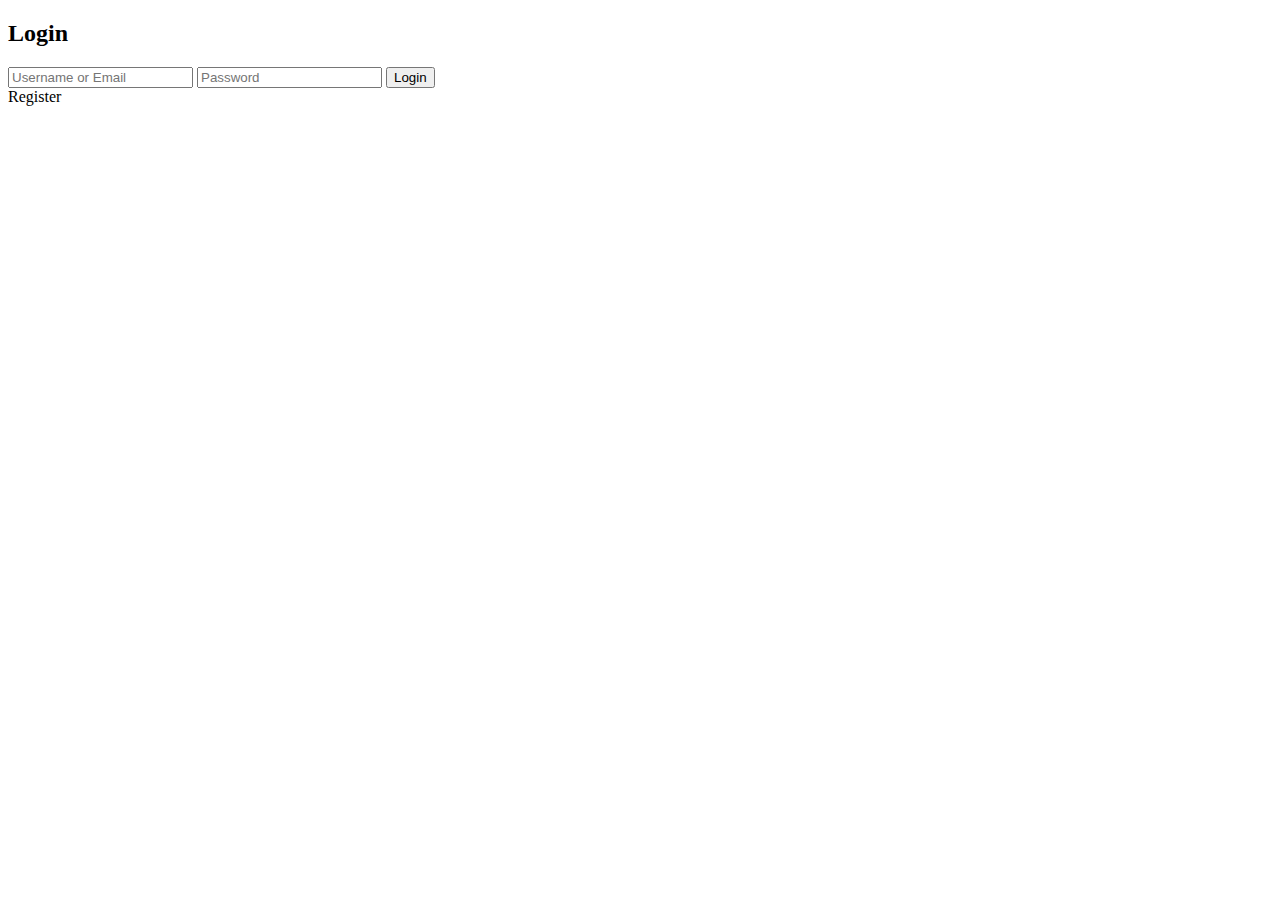
==== frontend/public/index.html @ 647e98e7 "e" ====
<!DOCTYPE html>
<html lang="en">

<head>
    <meta charset="UTF-8">
    <meta name="viewport" content="width=device-width, initial-scale=1.0">
    <title>Login</title>
    <link rel="stylesheet" href="/css/login.css">
    <script src="/js/index.js"></script>
</head>

<body>
    <div class="container">
        <h2>Login</h2>
        <input type="text" id="user" placeholder="Username or Email" required>
        <input type="password" id="password" placeholder="Password" required>
        <button type="login">Login</button>
        <div class="register-btn">Register</div>
    </div>
</body>

</html>
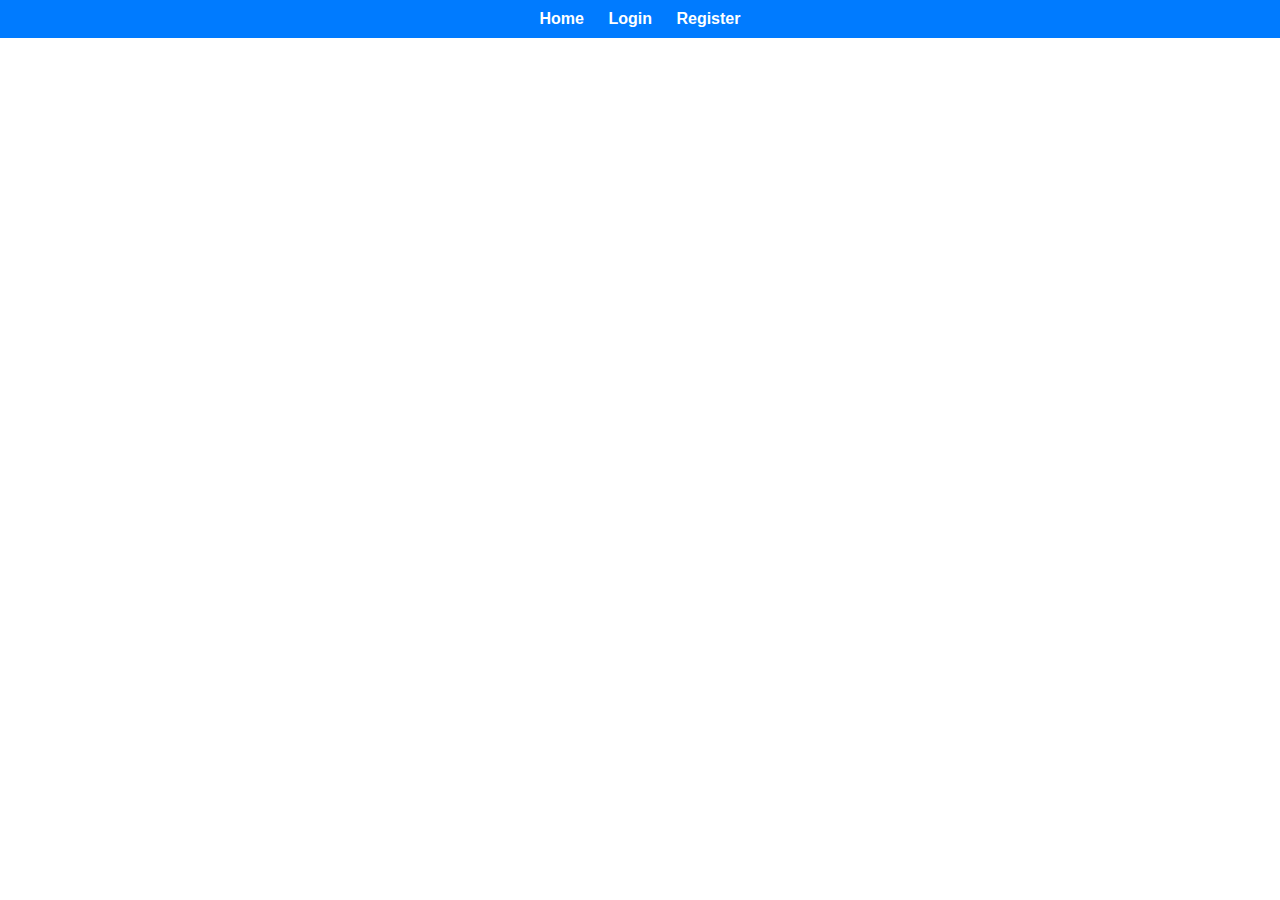
==== commit a8617b5e: "authentification" ====
--- a/frontend/public/index.html
+++ b/frontend/public/index.html
@@ -1,22 +1,22 @@
 <!DOCTYPE html>
 <html lang="en">
+  <head>
+    <meta charset="UTF-8" />
+    <meta name="viewport" content="width=device-width, initial-scale=1.0" />
+    <title>Forum SPA</title>
+    <link rel="stylesheet" href="/frontend/css/styles.css" />
+  </head>
+  <body>
+    <nav>
+      <a href="#" onclick="navigateTo('home')">Home</a>
+      <a href="#" onclick="navigateTo('login')">Login</a>
+      <a href="#" onclick="navigateTo('register')">Register</a>
+    </nav>
 
-<head>
-    <meta charset="UTF-8">
-    <meta name="viewport" content="width=device-width, initial-scale=1.0">
-    <title>Login</title>
-    <link rel="stylesheet" href="/css/login.css">
-    <script src="/js/index.js"></script>
-</head>
+    <div id="app">
+      <!-- Page content will be injected here -->
+    </div>
 
-<body>
-    <div class="container">
-        <h2>Login</h2>
-        <input type="text" id="user" placeholder="Username or Email" required>
-        <input type="password" id="password" placeholder="Password" required>
-        <button type="login">Login</button>
-        <div class="register-btn">Register</div>
-    </div>
-</body>
-
-</html>+    <script src="/frontend/js/app.js"></script>
+  </body>
+</html>
--- a/frontend/css/styles.css
+++ b/frontend/css/styles.css
@@ -0,0 +1,34 @@
+body {
+    font-family: Arial, sans-serif;
+    margin: 0;
+    padding: 0;
+    text-align: center;
+}
+
+nav {
+    background: #007bff;
+    padding: 10px;
+}
+
+nav a {
+    color: white;
+    text-decoration: none;
+    margin: 10px;
+    font-weight: bold;
+}
+
+#app {
+    padding: 20px;
+}
+
+form {
+    display: flex;
+    flex-direction: column;
+    width: 300px;
+    margin: auto;
+}
+
+input, button {
+    margin: 5px 0;
+    padding: 10px;
+}
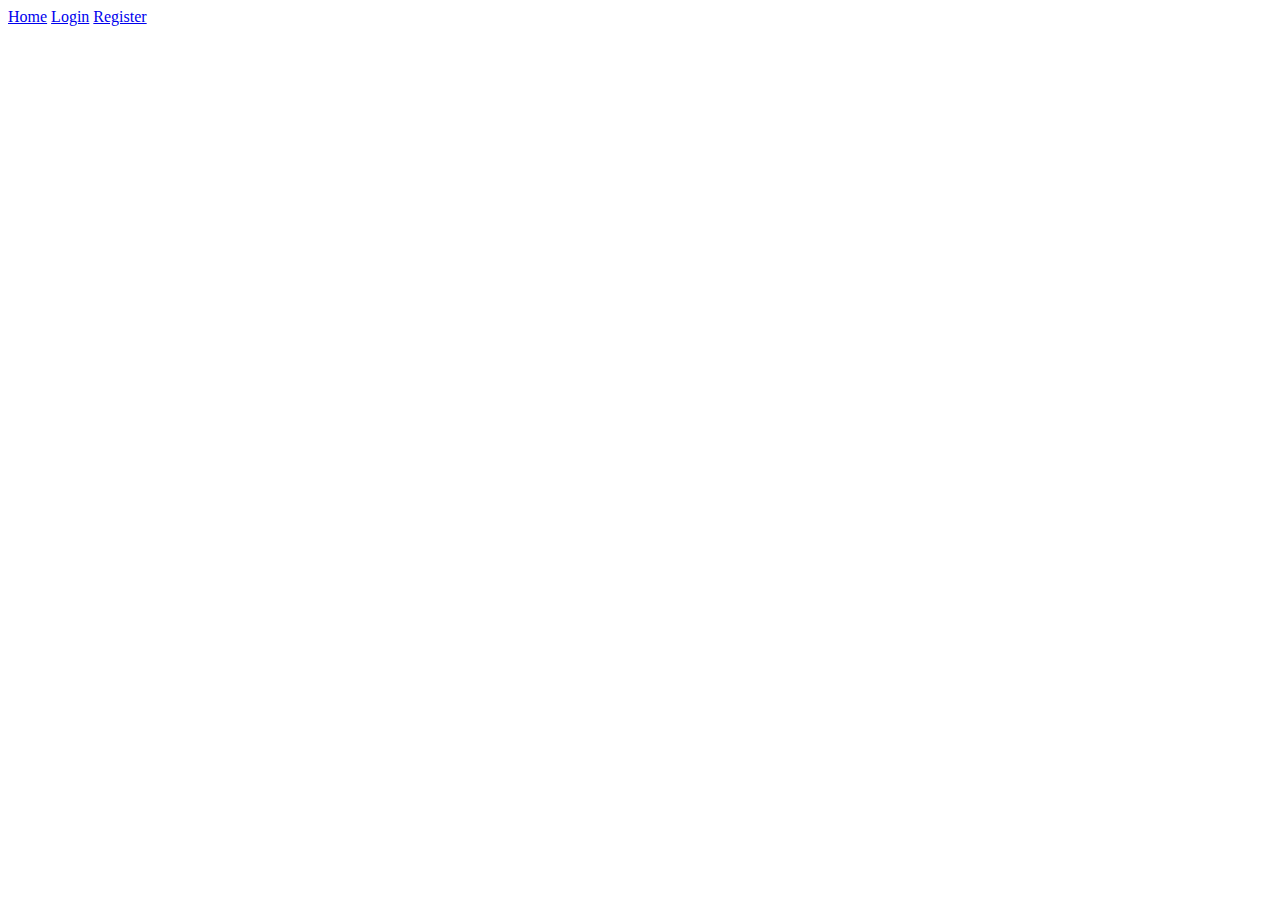
==== commit 0145bfa9: "e" ====
--- a/frontend/public/index.html
+++ b/frontend/public/index.html
@@ -14,7 +14,8 @@
     </nav>
 
     <div id="app">
-      <!-- Page content will be injected here -->
+
+      
     </div>
 
     <script src="/frontend/js/app.js"></script>
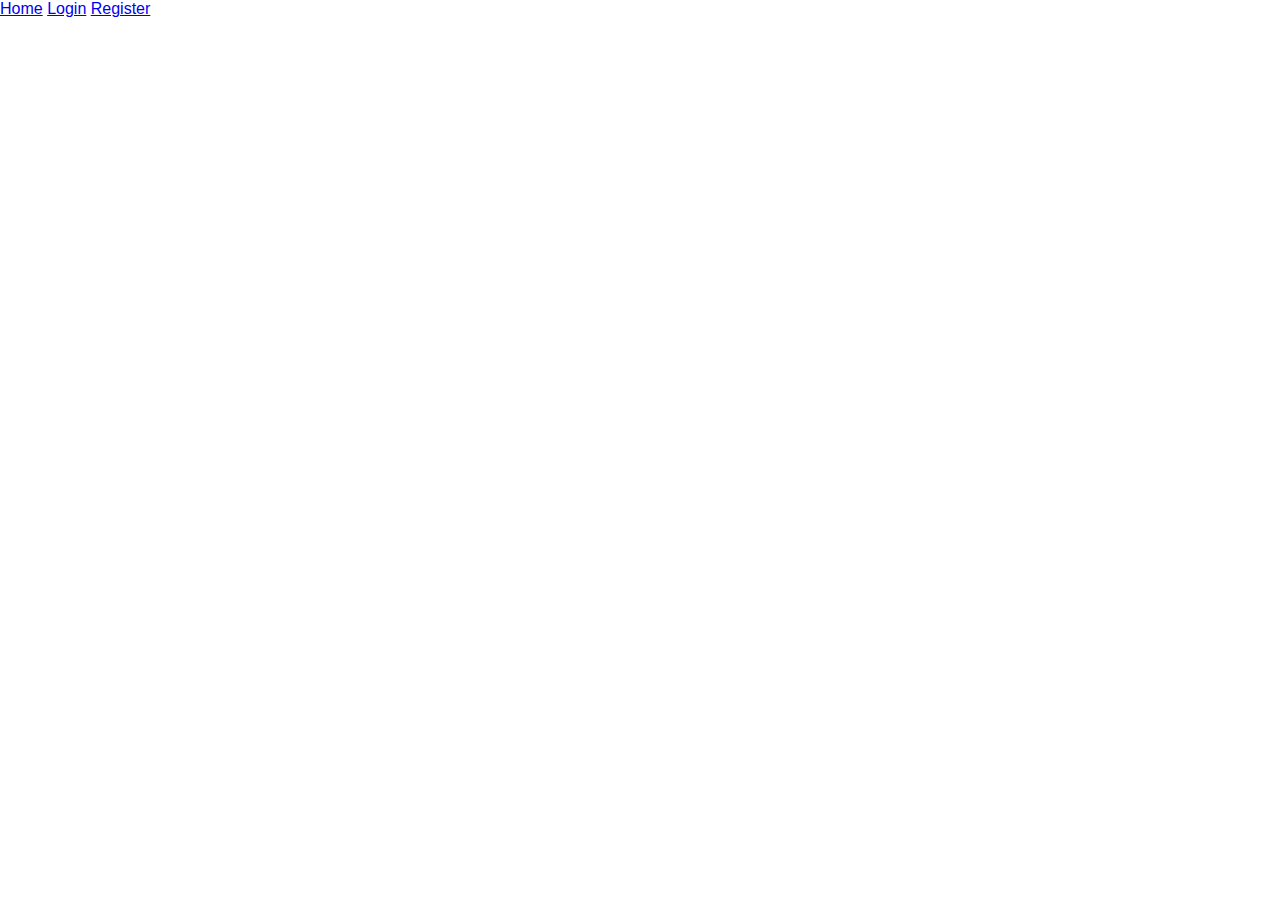
==== commit 4025ac0b: "e" ====
--- a/frontend/public/index.html
+++ b/frontend/public/index.html
@@ -4,7 +4,7 @@
     <meta charset="UTF-8" />
     <meta name="viewport" content="width=device-width, initial-scale=1.0" />
     <title>Forum SPA</title>
-    <link rel="stylesheet" href="/frontend/css/styles.css" />
+    <link id="page-style"  rel="stylesheet" href="/frontend/css/login.css" />
   </head>
   <body>
     <nav>
@@ -15,7 +15,7 @@
 
     <div id="app">
 
-      
+
     </div>
 
     <script src="/frontend/js/app.js"></script>
--- a/frontend/css/login.css
+++ b/frontend/css/login.css
@@ -0,0 +1,64 @@
+* {
+    margin: 0;
+    padding: 0;
+    box-sizing: border-box;
+    font-family: Arial, sans-serif;
+}
+#loginform {
+   
+    display: flex;
+    justify-content: center;
+    align-items: center;
+    height: 100vh;
+    background-color: #f4f4f4;
+    margin: 0;
+}
+
+.container {
+    background: rgb(228, 241, 239);
+    padding: 20px;
+    border-radius: 8px;
+    box-shadow: 0 0 10px rgba(0, 0, 0, 0.1);
+    text-align: center;
+    width: 300px;
+}
+
+h2 {
+    margin-bottom: 15px;
+}
+
+input {
+    width: 90%;
+    padding: 10px;
+    margin: 10px 0;
+    border: 1px solid #ccc;
+    border-radius: 5px;
+}
+
+button {
+    width: 100%;
+    padding: 10px;
+    background-color: #28a745;
+    color: white;
+    border: none;
+    border-radius: 5px;
+    cursor: pointer;
+}
+
+button:hover {
+    background-color: #218838;
+}
+
+.register-btn {
+    display: block;
+    margin-top: 15px;
+    padding: 10px;
+    background-color: #007bff;
+    color: white;
+    text-decoration: none;
+    border-radius: 5px;
+}
+
+.register-btn:hover {
+    background-color: #0056b3;
+}